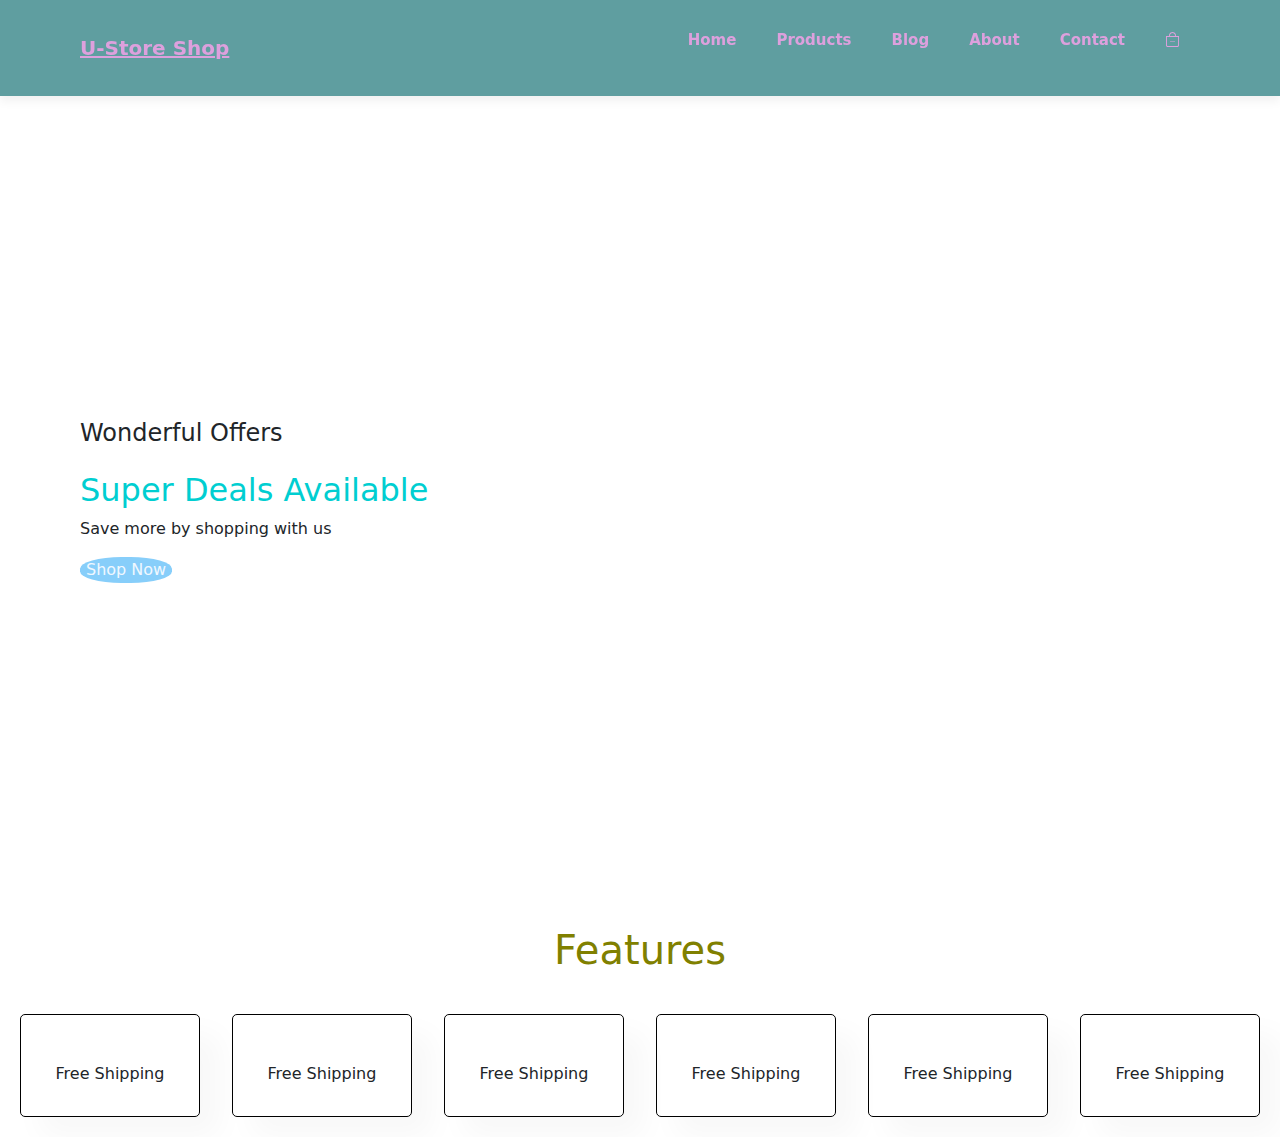
==== index.html @ 9ae2200c "Project" ====
<!DOCTYPE html>
<html lang="en">
<head>
    <meta charset="UTF-8">
    <meta http-equiv="X-UA-Compatible" content="IE=edge">
    <meta name="viewport" content="width=device-width, initial-scale=1.0">
    <title>U-Store Shop</title>
    <link rel="stylesheet" href="https://cdn.jsdelivr.net/npm/bootstrap-icons@1.10.2/font/bootstrap-icons.css">
    <link rel="stylesheet" href="https://cdn.jsdelivr.net/npm/bootstrap@5.3.2/dist/css/bootstrap.min.css">
    <link rel="stylesheet" href="style.css">
    
</head>
<body>
  <section id="header">
    <a href="#" class="logo">U-Store Shop</a>

    <nav class="navbar">
        <ul id="navbarList">
          <li><a href="index.html">Home</a></li>
          <li><a href="products.html">Products</a></li>
          <li><a href="blog.html">Blog</a></li>
          <li><a href="about.html">About</a></li>
          <li><a href="contact.html">Contact</a></li>
          <li><a href=""><i class="bi bi-bag-dash"></i></a></li>
        </ul>
    </nav>
  </section>

  <section id="shopNow">
    <h4>Wonderful Offers</h4>
    <h2>Super Deals Available</h2>
    <p>Save more by shopping with us</p>
    <button id="shopNowBtn">Shop Now</button>
  </section>

  <section class="features" id="features">
    <div>
      <h1 id="h1Title">Features</h1>
    </div>
    <div class="sectFeatures">
    <div class="fe-box">
      <img src="https://media.istockphoto.com/id/1435225162/photo/delivery-concept.jpg?s=612x612&w=0&k=20&c=56f3_lFzWH0cpC2Fw7K-Q8JFQeFD3_dU6AHqQ7pFCX0=" alt="">
      <h6>Free Shipping</h6>
    </div>
    <div class="fe-box">
      <img src="https://media.istockphoto.com/id/1435225162/photo/delivery-concept.jpg?s=612x612&w=0&k=20&c=56f3_lFzWH0cpC2Fw7K-Q8JFQeFD3_dU6AHqQ7pFCX0=" alt="">
      <h6>Free Shipping</h6>
    </div>
    <div class="fe-box">
      <img src="https://media.istockphoto.com/id/1435225162/photo/delivery-concept.jpg?s=612x612&w=0&k=20&c=56f3_lFzWH0cpC2Fw7K-Q8JFQeFD3_dU6AHqQ7pFCX0=" alt="">
      <h6>Free Shipping</h6>
    </div>
    <div class="fe-box">
      <img src="https://media.istockphoto.com/id/1435225162/photo/delivery-concept.jpg?s=612x612&w=0&k=20&c=56f3_lFzWH0cpC2Fw7K-Q8JFQeFD3_dU6AHqQ7pFCX0=" alt="">
      <h6>Free Shipping</h6>
    </div>
    <div class="fe-box">
      <img src="https://media.istockphoto.com/id/1435225162/photo/delivery-concept.jpg?s=612x612&w=0&k=20&c=56f3_lFzWH0cpC2Fw7K-Q8JFQeFD3_dU6AHqQ7pFCX0=" alt="">
      <h6>Free Shipping</h6>
    </div>
    <div class="fe-box">
      <img src="https://media.istockphoto.com/id/1435225162/photo/delivery-concept.jpg?s=612x612&w=0&k=20&c=56f3_lFzWH0cpC2Fw7K-Q8JFQeFD3_dU6AHqQ7pFCX0=" alt="">
      <h6>Free Shipping</h6>
    </div>
    </div>
  </section>












    <script src="https://code.jquery.com/jquery-3.3.1.slim.min.js" integrity="sha384-q8i/X+965DzO0rT7abK41JStQIAqVgRVzpbzo5smXKp4YfRvH+8abtTE1Pi6jizo" crossorigin="anonymous"></script>
    <script src="https://cdn.jsdelivr.net/npm/popper.js@1.14.7/dist/umd/popper.min.js" integrity="sha384-UO2eT0CpHqdSJQ6hJty5KVphtPhzWj9WO1clHTMGa3JDZwrnQq4sF86dIHNDz0W1" crossorigin="anonymous"></script>
    <script src="https://cdn.jsdelivr.net/npm/bootstrap@4.3.1/dist/js/bootstrap.min.js" integrity="sha384-JjSmVgyd0p3pXB1rRibZUAYoIIy6OrQ6VrjIEaFf/nJGzIxFDsf4x0xIM+B07jRM" crossorigin="anonymous"></script>
    <script src="index.js"></script>
</body>
</html>
---- style.css ----
@import url('https://fonts.googleapis.com/css2?family=Roboto:wght@100;300;400;700&display=swap');

html{
    font-family: 'Roboto', sans-serif;
}
/* body{

} */

#header{
    display: flex;
    align-items: center;
    justify-content: space-between;
    padding: 20px 80px;
    background-color: cadetblue;
    box-shadow: 0 5px 10px rgba(0, 0, 0, 0.06);
    z-index: 999;
    position: sticky;
    top: 0;
    left: 0;
}
.logo{
    color: plum;
    font-size: 20px;
    font-weight: 700;
}

#navbarList{
    display: flex;
    align-items: center;
    justify-content: center;
}

#navbarList li{
    padding: 0 20px;
    list-style: none;
    
}

#navbarList li a{
    text-decoration: none;
    font-size: 15px;
    font-weight: 600;
    color: plum;
    transition: 0.5s ease;
}
#navbarList li a:hover{
    color:aqua;

}

#shopNow{
    background-image: url("https://media.istockphoto.com/id/1423554620/photo/beautiful-emotional-woman.jpg?s=612x612&w=0&k=20&c=Lasup_vQtkSCtnTOfV--n-dkAJ5EsI4_ilL2ZYZetwc=");
    height: 90vh;
    width: 100%;
    background-size: cover;
    background-position: top 25% right 0;
    padding: 0 80px;
    display: flex;
    flex-direction: column;
    align-items: flex-start;
    justify-content: center;

}
#shopNow h4{
    padding-bottom: 15px;
}
#shopNow h2{
    color: darkturquoise;
}
#shopNowBtn{
    background-color: lightskyblue;
    color: aliceblue;
    border-radius: 45%;
    border: none;
}
.sectFeatures{
    display: flex;
    justify-content: space-between;
    margin-top: 20px;
    padding: 20px;
}

#h1Title{
    color: olive;
    text-align: center;
    margin-top: 20px;
}

#features .fe-box {
    width:180px;
    text-align: center;
    padding: 25px 15px;
    box-shadow: 20px 20px 30px rgba(0, 0, 0, 0.03);
    border: 1px solid black;
    border-radius: 5px;

}
img{
    width: 150px;
}
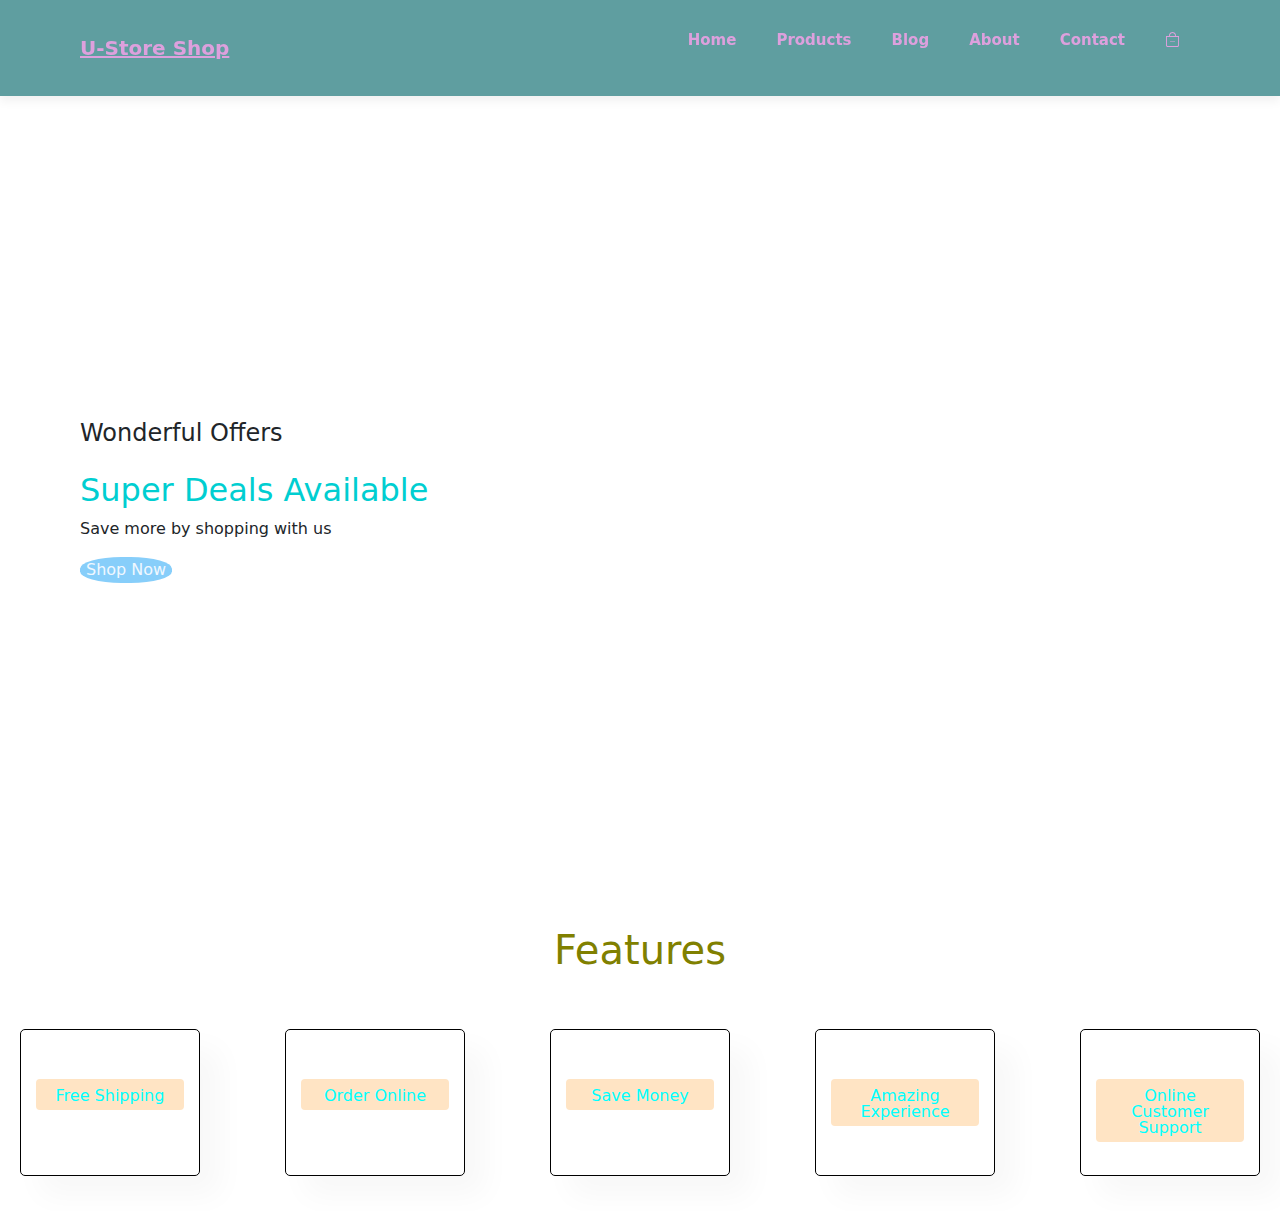
==== commit 0c58a6ac: "Project" ====
--- a/index.html
+++ b/index.html
@@ -43,24 +43,22 @@
       <h6>Free Shipping</h6>
     </div>
     <div class="fe-box">
-      <img src="https://media.istockphoto.com/id/1435225162/photo/delivery-concept.jpg?s=612x612&w=0&k=20&c=56f3_lFzWH0cpC2Fw7K-Q8JFQeFD3_dU6AHqQ7pFCX0=" alt="">
-      <h6>Free Shipping</h6>
+      <img src="https://media.istockphoto.com/id/1160735344/photo/woman-using-meal-delivery-service-through-mobile-app.jpg?s=612x612&w=0&k=20&c=kUNJbEu_4nLDVOL57xzFpf7Y_PhhrdL3fryKymAMNN0=" alt="">
+      <h6>Order Online</h6>
     </div>
     <div class="fe-box">
-      <img src="https://media.istockphoto.com/id/1435225162/photo/delivery-concept.jpg?s=612x612&w=0&k=20&c=56f3_lFzWH0cpC2Fw7K-Q8JFQeFD3_dU6AHqQ7pFCX0=" alt="">
-      <h6>Free Shipping</h6>
+      <img src="https://media.istockphoto.com/id/1368088554/photo/shopping-cart-with-shopping-packages-illustration.jpg?s=612x612&w=0&k=20&c=dgrXFtj0ETptWD0kUZDOLVqROjCbcuR-h8b3xjKazJk=" alt="">
+      <h6>Save Money</h6>
     </div>
     <div class="fe-box">
-      <img src="https://media.istockphoto.com/id/1435225162/photo/delivery-concept.jpg?s=612x612&w=0&k=20&c=56f3_lFzWH0cpC2Fw7K-Q8JFQeFD3_dU6AHqQ7pFCX0=" alt="">
-      <h6>Free Shipping</h6>
+      <img src="https://media.istockphoto.com/id/1432015926/photo/beautiful-emotional-woman.jpg?s=612x612&w=0&k=20&c=WoH8r4_7IpCMm51OfizGbb4hciDHEdXEwSk0rwB7zwQ=" alt="">
+      <h6>Amazing Experience</h6>
     </div>
+    
     <div class="fe-box">
-      <img src="https://media.istockphoto.com/id/1435225162/photo/delivery-concept.jpg?s=612x612&w=0&k=20&c=56f3_lFzWH0cpC2Fw7K-Q8JFQeFD3_dU6AHqQ7pFCX0=" alt="">
-      <h6>Free Shipping</h6>
-    </div>
-    <div class="fe-box">
-      <img src="https://media.istockphoto.com/id/1435225162/photo/delivery-concept.jpg?s=612x612&w=0&k=20&c=56f3_lFzWH0cpC2Fw7K-Q8JFQeFD3_dU6AHqQ7pFCX0=" alt="">
-      <h6>Free Shipping</h6>
+      <img src="https://media.istockphoto.com/id/1437821111/photo/customer-service-happy-and-communication-of-woman-at-call-center-pc-talking-with-joyful-smile.jpg?s=612x612&w=0&k=20&c=2f63B3Y8hIyYlbj-GguxKAyFWn86G74TFHLiWHNWeYI=" alt="">
+      <h6>Online Customer Support</h6>
+
     </div>
     </div>
   </section>
--- a/style.css
+++ b/style.css
@@ -94,8 +94,20 @@
     box-shadow: 20px 20px 30px rgba(0, 0, 0, 0.03);
     border: 1px solid black;
     border-radius: 5px;
-
+    cursor: pointer;
+    margin: 15px 0;;
 }
 img{
     width: 150px;
+}
+
+#features .fe-box:hover{
+    box-shadow: 10px 10px 60px rgba(44, 35, 227, 0.7);
+}
+#features .fe-box h6{
+    padding: 9px 8px 6px 8px;
+    line-height: 1;
+    border-radius: 4px;
+    color: cyan;
+    background-color: bisque;
 }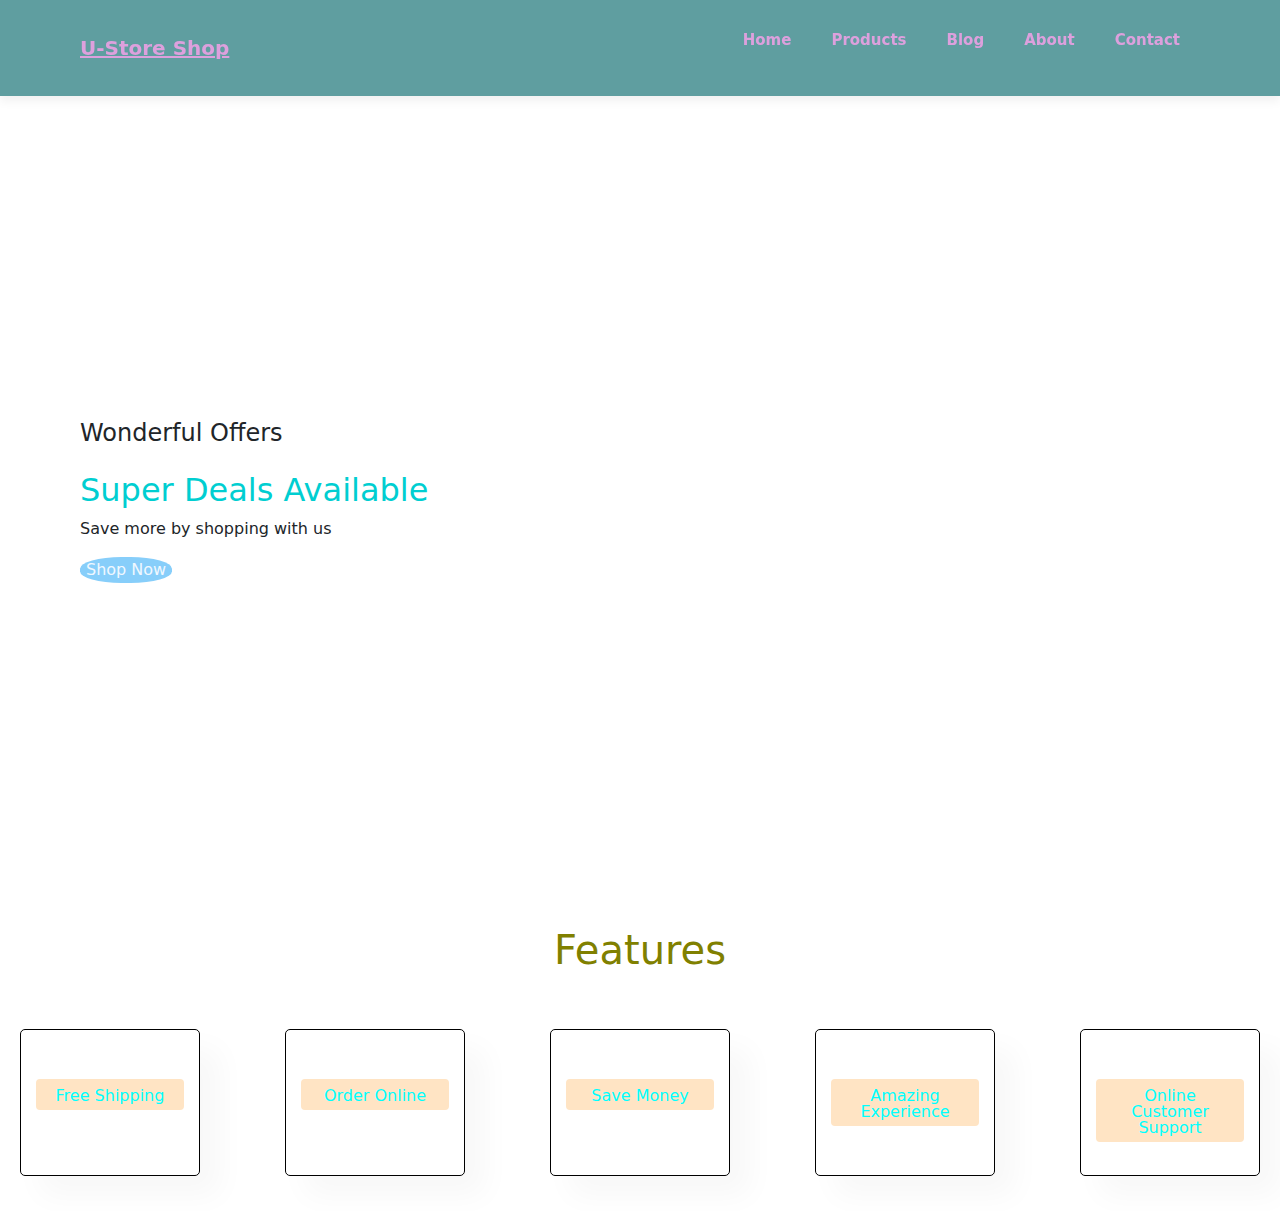
==== commit fb88370b: "Completed Project" ====
--- a/index.html
+++ b/index.html
@@ -6,7 +6,9 @@
     <meta name="viewport" content="width=device-width, initial-scale=1.0">
     <title>U-Store Shop</title>
     <link rel="stylesheet" href="https://cdn.jsdelivr.net/npm/bootstrap-icons@1.10.2/font/bootstrap-icons.css">
+    <link rel='stylesheet' href='https://use.fontawesome.com/releases/v5.7.2/css/all.css'>
     <link rel="stylesheet" href="https://cdn.jsdelivr.net/npm/bootstrap@5.3.2/dist/css/bootstrap.min.css">
+
     <link rel="stylesheet" href="style.css">
     
 </head>
@@ -21,7 +23,7 @@
           <li><a href="blog.html">Blog</a></li>
           <li><a href="about.html">About</a></li>
           <li><a href="contact.html">Contact</a></li>
-          <li><a href=""><i class="bi bi-bag-dash"></i></a></li>
+          
         </ul>
     </nav>
   </section>
@@ -72,8 +74,6 @@
 
 
 
-
-
     <script src="https://code.jquery.com/jquery-3.3.1.slim.min.js" integrity="sha384-q8i/X+965DzO0rT7abK41JStQIAqVgRVzpbzo5smXKp4YfRvH+8abtTE1Pi6jizo" crossorigin="anonymous"></script>
     <script src="https://cdn.jsdelivr.net/npm/popper.js@1.14.7/dist/umd/popper.min.js" integrity="sha384-UO2eT0CpHqdSJQ6hJty5KVphtPhzWj9WO1clHTMGa3JDZwrnQq4sF86dIHNDz0W1" crossorigin="anonymous"></script>
     <script src="https://cdn.jsdelivr.net/npm/bootstrap@4.3.1/dist/js/bootstrap.min.js" integrity="sha384-JjSmVgyd0p3pXB1rRibZUAYoIIy6OrQ6VrjIEaFf/nJGzIxFDsf4x0xIM+B07jRM" crossorigin="anonymous"></script>
--- a/style.css
+++ b/style.css
@@ -110,4 +110,67 @@
     border-radius: 4px;
     color: cyan;
     background-color: bisque;
-}+}
+
+.product-container {
+    display: flex;
+    flex-wrap: wrap;
+    gap: 20px;
+  }
+  
+  .product-card {
+    border: 1px solid #ddd;
+    border-radius: 5px;
+    padding: 10px;
+    width: 250px;
+  }
+  
+  .product-image {
+    width: 100%;
+    height: auto;
+    border-radius: 5px;
+  }
+  
+  .product-details {
+    margin-top: 10px;
+  }
+  
+  .product-title {
+    font-size: 18px;
+    font-weight: bold;
+  }
+  
+  .product-price {
+    margin-top: 5px;
+    font-size: 16px;
+  }
+  
+  .product-description {
+    margin-top: 5px;
+    font-size: 14px;
+  }
+  
+  .button-container {
+    display: flex;
+    justify-content: space-between;
+    margin-top: 10px;
+  }
+  
+  .action-button {
+    background-color: #007bff;
+    color: #fff;
+    padding: 5px 10px;
+    border: none;
+    border-radius: 5px;
+    cursor: pointer;
+  }
+  
+/* ... your existing CSS rules ... */
+
+.action-button.liked {
+    background-color: red;
+    color: #fff;
+  }
+  
+  /* ... your existing CSS rules ... */
+    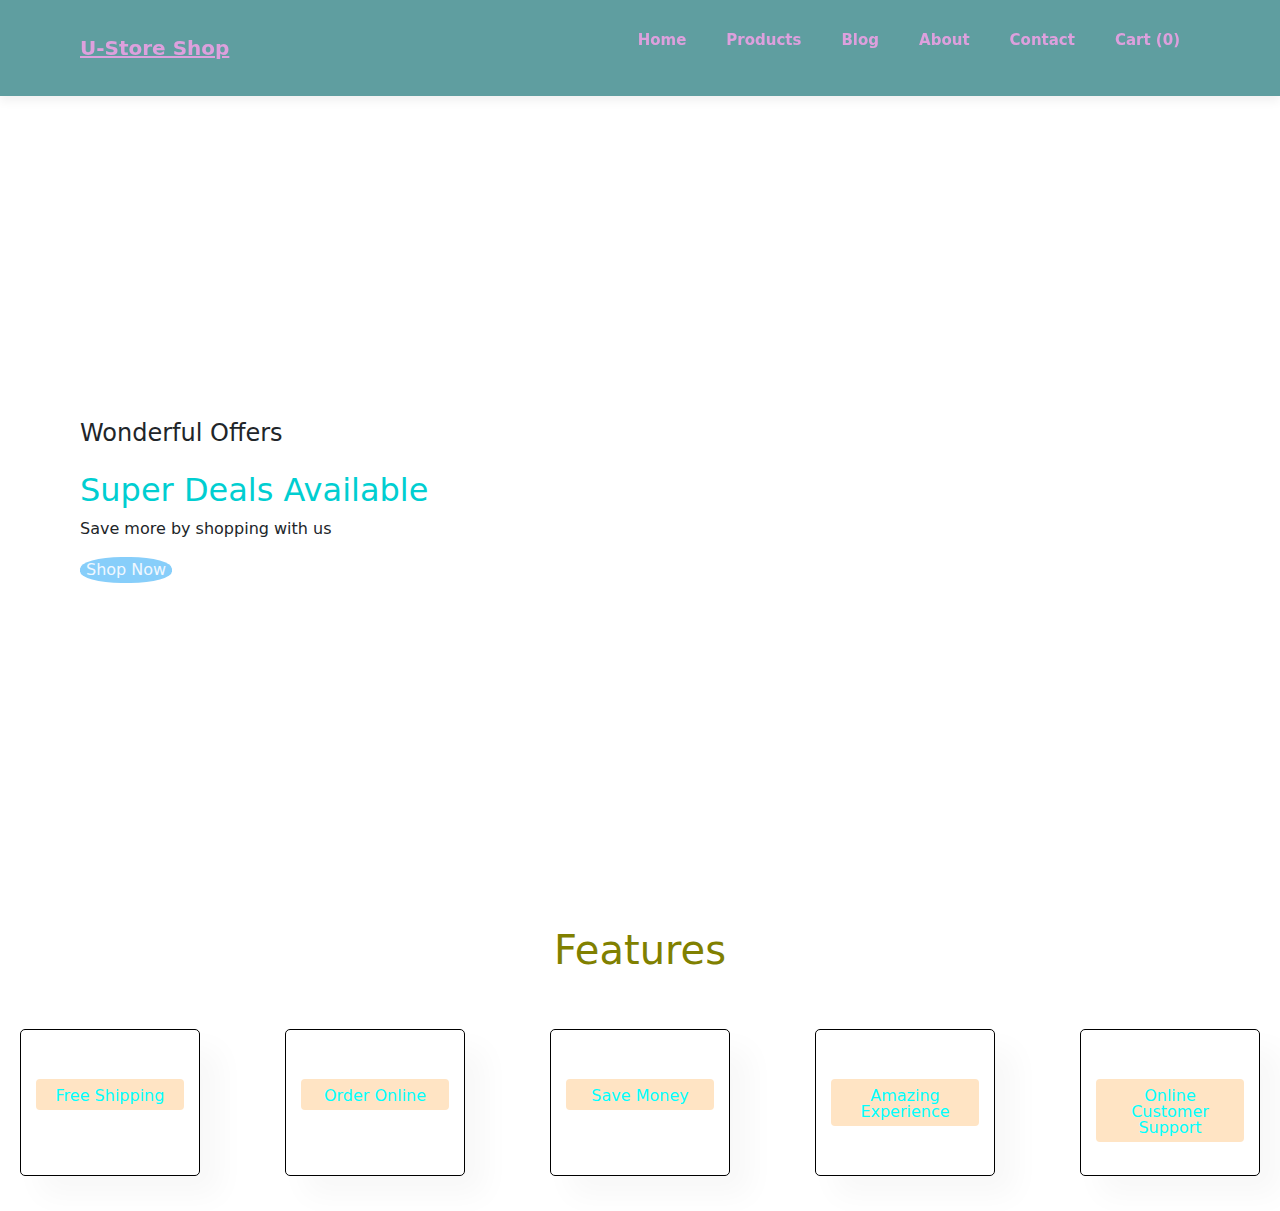
==== commit fdb99358: "Completed Project" ====
--- a/index.html
+++ b/index.html
@@ -23,9 +23,19 @@
           <li><a href="blog.html">Blog</a></li>
           <li><a href="about.html">About</a></li>
           <li><a href="contact.html">Contact</a></li>
-          
+          <li><a href="#" onclick="displayCart()">Cart (0)</a></li>
         </ul>
     </nav>
+  </section>
+  <section>
+    <div id="cartModal" class="modal">
+      <div class="modal-content">
+          <span class="close" onclick="closeCartModal()">&times;</span>
+          <h2>Cart</h2>
+          <ul id="cartItems"></ul>
+          <button onclick="purchaseItems()">Purchase</button>
+      </div>
+  </div>
   </section>
 
   <section id="shopNow">
--- a/style.css
+++ b/style.css
@@ -165,12 +165,12 @@
     cursor: pointer;
   }
   
-/* ... your existing CSS rules ... */
+
 
 .action-button.liked {
     background-color: red;
     color: #fff;
   }
   
-  /* ... your existing CSS rules ... */
+ 
     